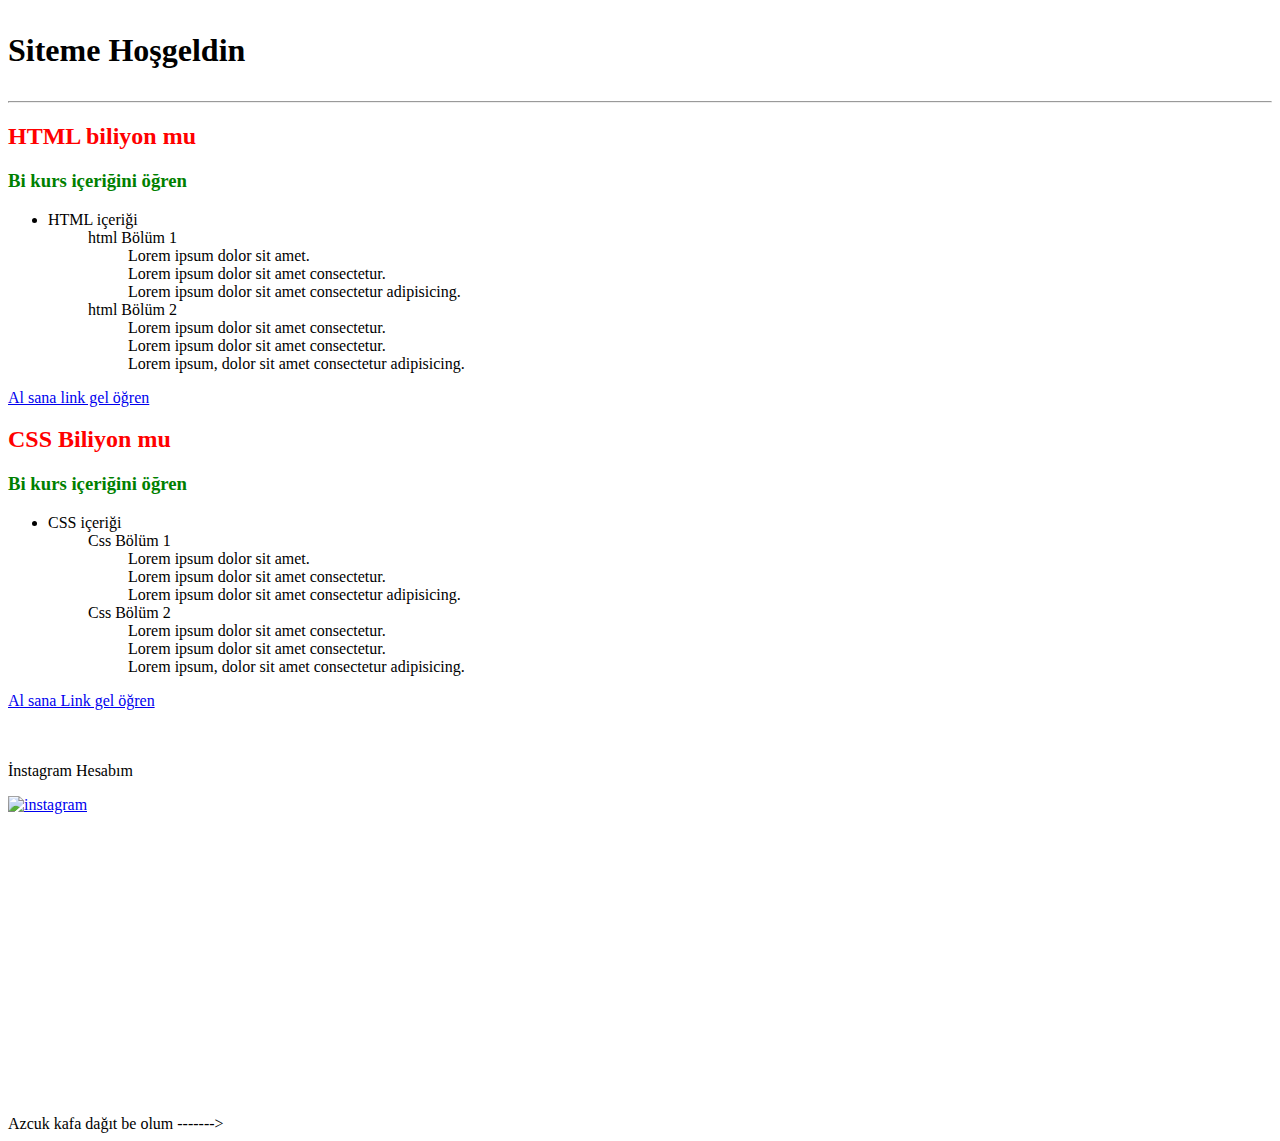
==== index.html @ bbf4307c "Add files via upload" ====
<!DOCTYPE html>
<html lang="en">
<head>
    <meta charset="UTF-8">
    <meta http-equiv="X-UA-Compatible" content="IE=edge">
    <meta name="viewport" content="width=device-width, initial-scale=1.0">
    <title>EMİRİN MEKANI</title>
</head>
<body>
<header> <h1>  <p>Siteme Hoşgeldin</p> </h1>  
    <hr> </header>

<aside>    <h2 style="color: red;"> HTML biliyon mu </h2>
<h3 style="color: green;">Bi kurs içeriğini öğren</h3>

<div>
<ul>
    <li>
        HTML içeriği
        <ol>
            html Bölüm 1
           <ol>Lorem ipsum dolor sit amet.</ol>
           <ol>Lorem ipsum dolor sit amet consectetur.</ol> 
           <ol>Lorem ipsum dolor sit amet consectetur adipisicing.</ol> 
            html Bölüm 2 
            <ol>Lorem ipsum dolor sit amet consectetur.</ol>
            <ol>Lorem ipsum dolor sit amet consectetur.</ol>
            <ol>Lorem ipsum, dolor sit amet consectetur adipisicing.</ol>
        </ol>
    </li>
</ul>
<a href="html.html" title="öğrenmeye başla">Al sana link gel öğren</a>
</div>
<h2 style="color: red;"> CSS Biliyon mu</h2>
<h3 style="color: green;">Bi kurs içeriğini öğren</h3>
<div>
    <ul>
        <li>
            CSS içeriği
            <ol>
                Css Bölüm 1
               <ol>Lorem ipsum dolor sit amet.</ol>
               <ol>Lorem ipsum dolor sit amet consectetur.</ol> 
               <ol>Lorem ipsum dolor sit amet consectetur adipisicing.</ol> 
                Css Bölüm 2 
                <ol>Lorem ipsum dolor sit amet consectetur.</ol>
                <ol>Lorem ipsum dolor sit amet consectetur.</ol>
                <ol>Lorem ipsum, dolor sit amet consectetur adipisicing.</ol>
            </ol>
        </li>
    </ul>   
<a href="css.html" title="öğrenmeye başla" >Al sana Link gel öğren</a>
<br><br><br>
<p>İnstagram Hesabım </p>
<a href="https://www.instagram.com/eemirkpln/" title=" İnstagram Hesabına git" target="_blank"><img src="images/insta.jfif" alt="instagram"> </a>

</div>
</aside>
Azcuk kafa dağıt be olum ------->

<iframe width="560" height="315" src="https://www.youtube.com/embed/V_5S_rLnlDk" title="YouTube video player" frameborder="0" allow="accelerometer; autoplay; clipboard-write; encrypted-media; gyroscope; picture-in-picture; web-share" allowfullscreen></iframe>
    


</a>
</body>
</html>
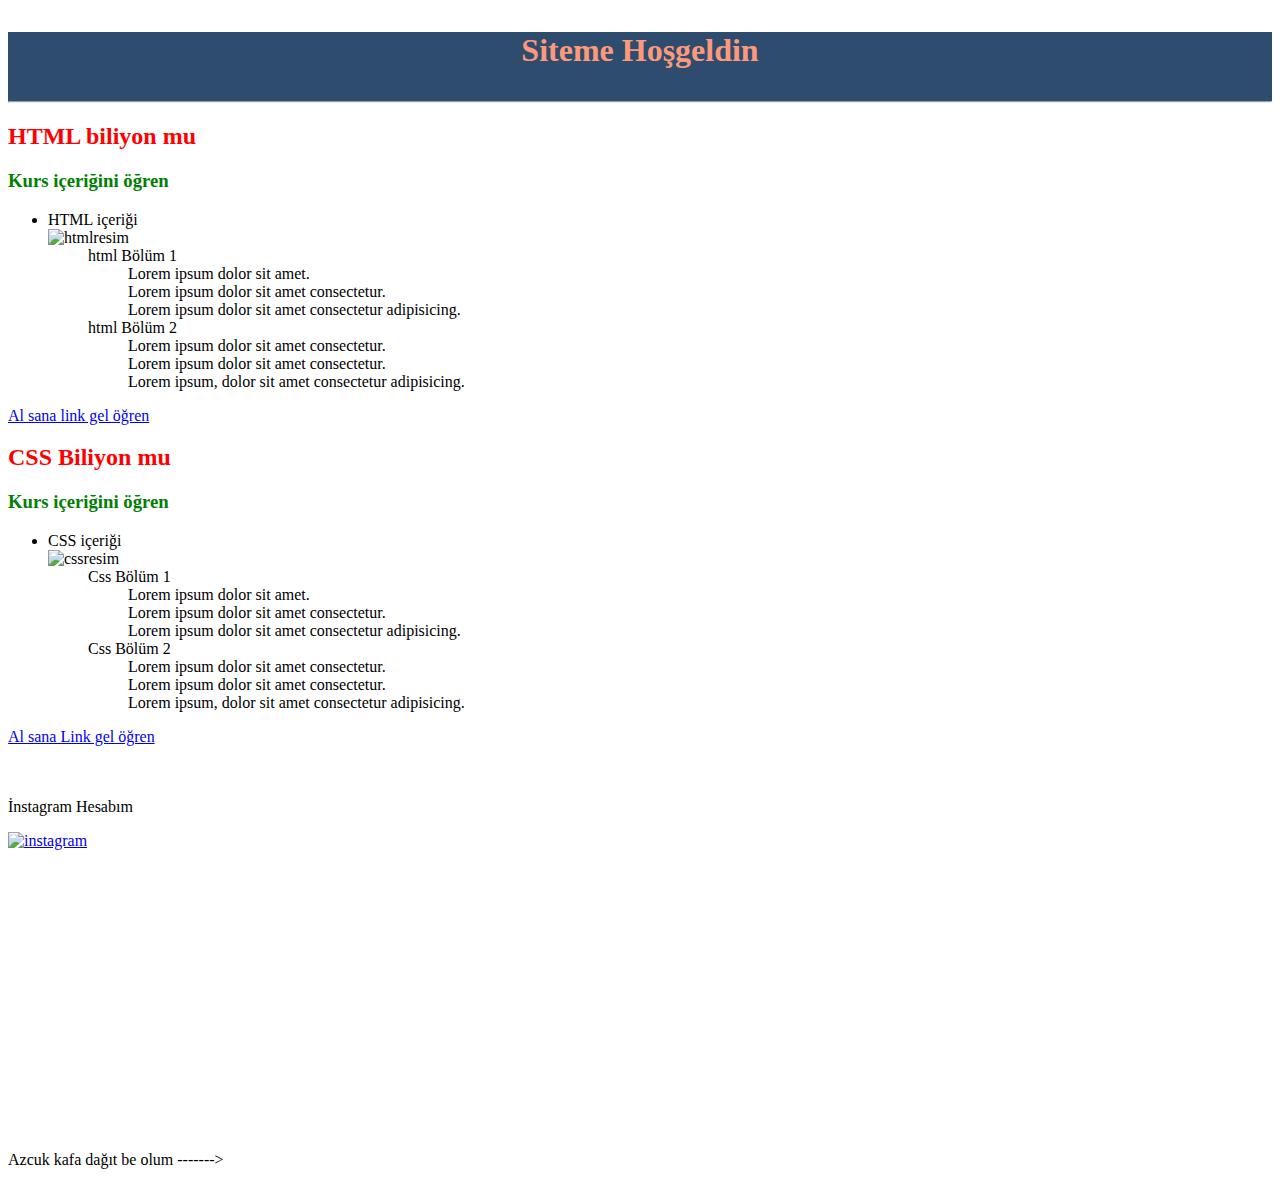
==== commit 363dfe01: "Add files via upload" ====
--- a/index.html
+++ b/index.html
@@ -5,18 +5,29 @@
     <meta http-equiv="X-UA-Compatible" content="IE=edge">
     <meta name="viewport" content="width=device-width, initial-scale=1.0">
     <title>EMİRİN MEKANI</title>
+   <style>
+    header {
+        background-color: #2E4C6D;
+        color: #FC997C;
+        text-align: center;
+    }
+   </style>
+   <link rel="stylesheet" href="style.css">
 </head>
 <body>
 <header> <h1>  <p>Siteme Hoşgeldin</p> </h1>  
     <hr> </header>
 
 <aside>    <h2 style="color: red;"> HTML biliyon mu </h2>
-<h3 style="color: green;">Bi kurs içeriğini öğren</h3>
+<h3 style="color: green;">Kurs içeriğini öğren</h3>
 
 <div>
 <ul>
     <li>
         HTML içeriği
+        <br>
+        <img src="images/html.png" alt="htmlresim">
+
         <ol>
             html Bölüm 1
            <ol>Lorem ipsum dolor sit amet.</ol>
@@ -32,11 +43,13 @@
 <a href="html.html" title="öğrenmeye başla">Al sana link gel öğren</a>
 </div>
 <h2 style="color: red;"> CSS Biliyon mu</h2>
-<h3 style="color: green;">Bi kurs içeriğini öğren</h3>
+<h3 style="color: green;">Kurs içeriğini öğren</h3>
 <div>
     <ul>
         <li>
             CSS içeriği
+            <br>
+            <img src="images/css.png" alt="cssresim" width="140px">
             <ol>
                 Css Bölüm 1
                <ol>Lorem ipsum dolor sit amet.</ol>
